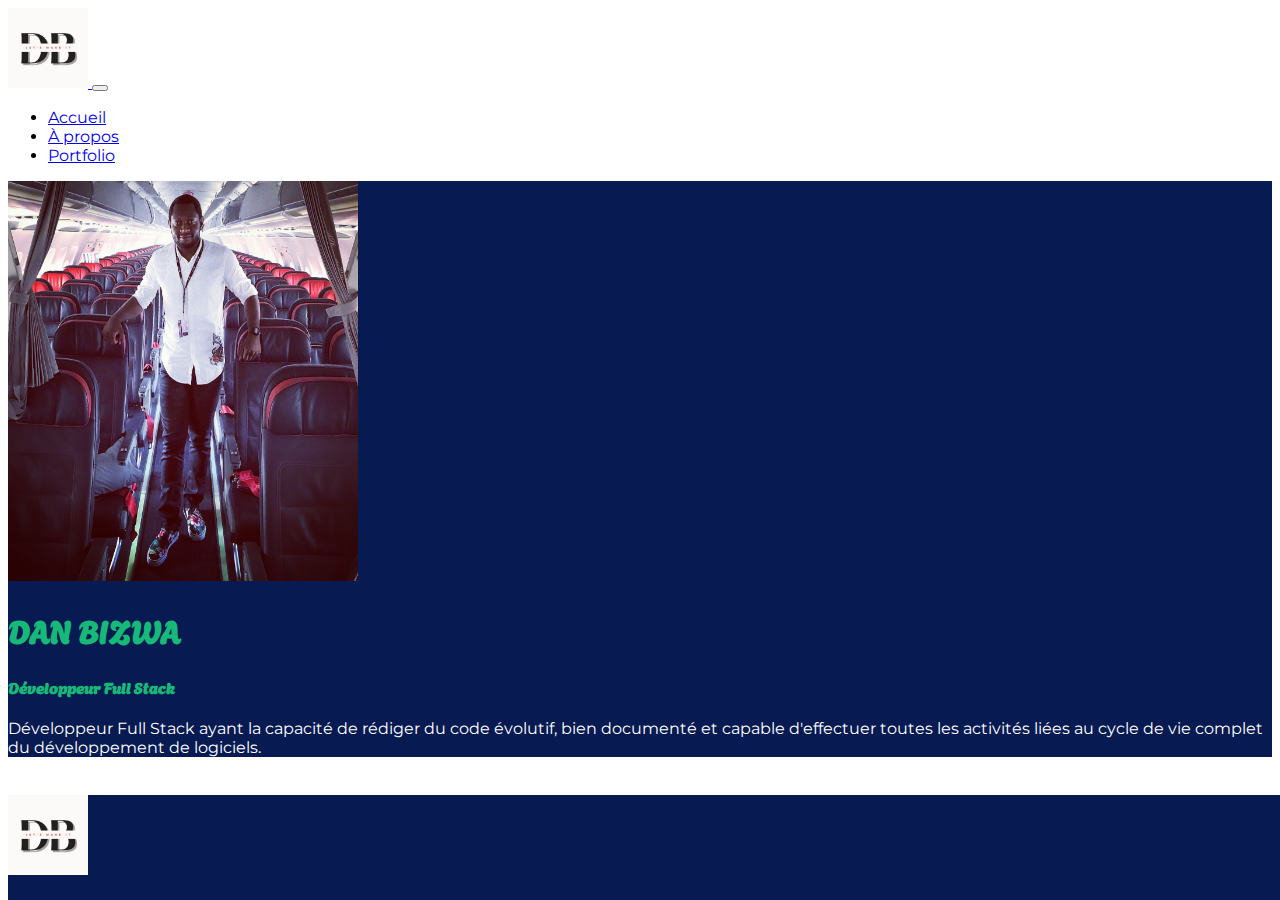
==== index.html @ 70f83666 "correction" ====
<!DOCTYPE html>
<html lang="en">

<head>
    <meta charset="UTF-8">
    <meta name="viewport" content="width=device-width, initial-scale=1.0">
    <title>Accueil - Dan Bizwa Full Stack Dev.</title>
    <link rel="stylesheet" href="style.css">
    <link href="https://cdn.jsdelivr.net/npm/bootstrap@5.3.2/dist/css/bootstrap.min.css" rel="stylesheet"
        integrity="sha384-T3c6CoIi6uLrA9TneNEoa7RxnatzjcDSCmG1MXxSR1GAsXEV/Dwwykc2MPK8M2HN" crossorigin="anonymous">
    <link rel="preconnect" href="https://fonts.googleapis.com">
    <link rel="preconnect" href="https://fonts.gstatic.com" crossorigin>
    <link href="https://fonts.googleapis.com/css2?family=Agbalumo&display=swap" rel="stylesheet">
    <link rel="preconnect" href="https://fonts.googleapis.com">
    <link rel="preconnect" href="https://fonts.gstatic.com" crossorigin>
    <link href="https://fonts.googleapis.com/css2?family=Montserrat:wght@100&display=swap" rel="stylesheet">
    <link rel="stylesheet" href="https://cdnjs.cloudflare.com/ajax/libs/font-awesome/6.4.2/css/all.min.css"
        integrity="sha512-z3gLpd7yknf1YoNbCzqRKc4qyor8gaKU1qmn+CShxbuBusANI9QpRohGBreCFkKxLhei6S9CQXFEbbKuqLg0DA=="
        crossorigin="anonymous" referrerpolicy="no-referrer" />
</head>
</head>

<body>
    <header>
        <nav class="navbar navbar-expand-sm">
            <div class="container">
                <a class="navbar-brand" href="#">
                    <img src="/images/logo.jpg" alt="DMB" width="80" height="80">
                </a>
                <button class="navbar-toggler" type="button" data-bs-toggle="collapse" data-bs-target="#navbarNav"
                    aria-controls="navbarNav" aria-expanded="false" aria-label="Toggle navigation">
                    <span class="navbar-toggler-icon"></span>
                </button>
                <div class="collapse navbar-collapse justify-content-end" id="navbarNav">
                    <ul class="navbar-nav">
                        <li class="nav-item">
                            <a class="nav-link active" aria-current="page" href="index.html">Accueil</a>
                        </li>
                        <li class="nav-item">
                            <a class="nav-link active" href="a-propos.html">À propos</a>
                        </li>
                        <li class="nav-item">
                            <a class="nav-link active" href="portfolio.html">Portfolio</a>
                        </li>
                    </ul>
                </div>
            </div>
        </nav>
    </header>
    <main class="container-fluid main-m-b">
        <div class="container-fluid p-3 zoomInDown" style="background-color: #071A52; color: #17B978;">
            <div class="row">
                <div class="col-md-6 d-flex justify-content-center mb-sm-3 mt-4">
                    <img src="/images/accueil/dmn.jpg" class="img-thumbnail" alt="" srcset=""
                        style="height: 400px; width: 350px;">
                </div>
                <div class="col-md-6 d-flex flex-column justify-content-center mt-4">
                    <h1 class="text-center mb-4">DAN BIZWA</h1>
                    <h4 class="text-center mb-4">Développeur Full Stack</h4>
                    <p class="text-center" style="color: white;">Développeur Full Stack ayant la capacité de rédiger du code évolutif, bien documenté et capable d'effectuer toutes les activités liées au cycle de vie complet du développement de logiciels.
                    </p>
                    <div class="d-flex justify-content-center p-2 flex-wrap">
                        <a href="https://github.com/dandmb" target="_blank" style="color: #17B978;"><i
                                class="fa-brands fa-github fa-beat fa-4x"></i></a>
                            <a class="ms-4" href="contenu/CV-Dan-OctV2023-Dev-FS.pdf" target="_blank" style="color: #17B978;">
                                <i class="fa-sharp fa-solid fa-download fa-bounce fa-4x"></i>
                            </a>
                    </div>
                </div>

            </div>
        </div>
       
    </main>
    <footer class="footer" style="background-color: #071A52; color: #17B978;">
        <div class="container d-flex justify-content-between">

            <img src="/images/logo.jpg" alt="DMB" width="80" height="80">

            <div class="p-2">
                <a href="https://linkedin.com/in/dan-bizwa" target="_blank" style="color: #17B978;"><i
                        class="fa-brands fa-linkedin fa-beat fa-4x"></i></a>

                <a href="https://github.com/dandmb" target="_blank" style="color: #17B978;"><i
                        class="fa-brands fa-github fa-beat fa-4x"></i></a>
            </div>
        </div>
    </footer>
    <script src="https://cdn.jsdelivr.net/npm/@popperjs/core@2.11.8/dist/umd/popper.min.js"
        integrity="sha384-I7E8VVD/ismYTF4hNIPjVp/Zjvgyol6VFvRkX/vR+Vc4jQkC+hVqc2pM8ODewa9r"
        crossorigin="anonymous"></script>
    <script src="https://cdn.jsdelivr.net/npm/bootstrap@5.3.2/dist/js/bootstrap.min.js"
        integrity="sha384-BBtl+eGJRgqQAUMxJ7pMwbEyER4l1g+O15P+16Ep7Q9Q+zqX6gSbd85u4mG4QzX+"
        crossorigin="anonymous"></script>
</body>

</html>
---- style.css ----
.presentation {
  height: 500px;
}
h1,
h4,h3 {
  font-family: "Agbalumo", sans-serif;
}
span {
  color: #a7ff83;
}
p,
button,ul,form {
  font-family: "Montserrat", sans-serif;
}
.card-header {
  font-family: "Agbalumo", sans-serif;
}
.text-justify {
  text-align: justify;
}
a:hover{
  text-decoration: underline;
}
html {
  position: relative;
  min-height: 100%;
}
.main-m-b{
  margin-bottom: 100px;
}
body {
  /* Margin bottom by footer height */
  margin-bottom: 60px;
}
.footer {
  
  position: absolute;
  bottom: 0;
  width: 100%;
  /* Set the fixed height of the footer here */
  /*height: 60px;*/
  line-height: 60px; /* Vertically center the text there */
  /*background-color: #f5f5f5;*/
}


.zoomInDown {
  -webkit-animation-name: zoomInDown;
  animation-name: zoomInDown;
  -webkit-animation-duration: 1s;
  animation-duration: 1s;
  -webkit-animation-fill-mode: both;
  animation-fill-mode: both;
}
@-webkit-keyframes zoomInDown {
  0% {
    opacity: 0;
    -webkit-transform: scale3d(0.1, 0.1, 0.1) translate3d(0, -1000px, 0);
    transform: scale3d(0.1, 0.1, 0.1) translate3d(0, -1000px, 0);
    -webkit-animation-timing-function: cubic-bezier(0.55, 0.055, 0.675, 0.19);
    animation-timing-function: cubic-bezier(0.55, 0.055, 0.675, 0.19);
  }
  60% {
    opacity: 1;
    -webkit-transform: scale3d(0.475, 0.475, 0.475) translate3d(0, 60px, 0);
    transform: scale3d(0.475, 0.475, 0.475) translate3d(0, 60px, 0);
    -webkit-animation-timing-function: cubic-bezier(0.175, 0.885, 0.32, 1);
    animation-timing-function: cubic-bezier(0.175, 0.885, 0.32, 1);
  }
}
@keyframes zoomInDown {
  0% {
    opacity: 0;
    -webkit-transform: scale3d(0.1, 0.1, 0.1) translate3d(0, -1000px, 0);
    transform: scale3d(0.1, 0.1, 0.1) translate3d(0, -1000px, 0);
    -webkit-animation-timing-function: cubic-bezier(0.55, 0.055, 0.675, 0.19);
    animation-timing-function: cubic-bezier(0.55, 0.055, 0.675, 0.19);
  }
  60% {
    opacity: 1;
    -webkit-transform: scale3d(0.475, 0.475, 0.475) translate3d(0, 60px, 0);
    transform: scale3d(0.475, 0.475, 0.475) translate3d(0, 60px, 0);
    -webkit-animation-timing-function: cubic-bezier(0.175, 0.885, 0.32, 1);
    animation-timing-function: cubic-bezier(0.175, 0.885, 0.32, 1);
  }
}
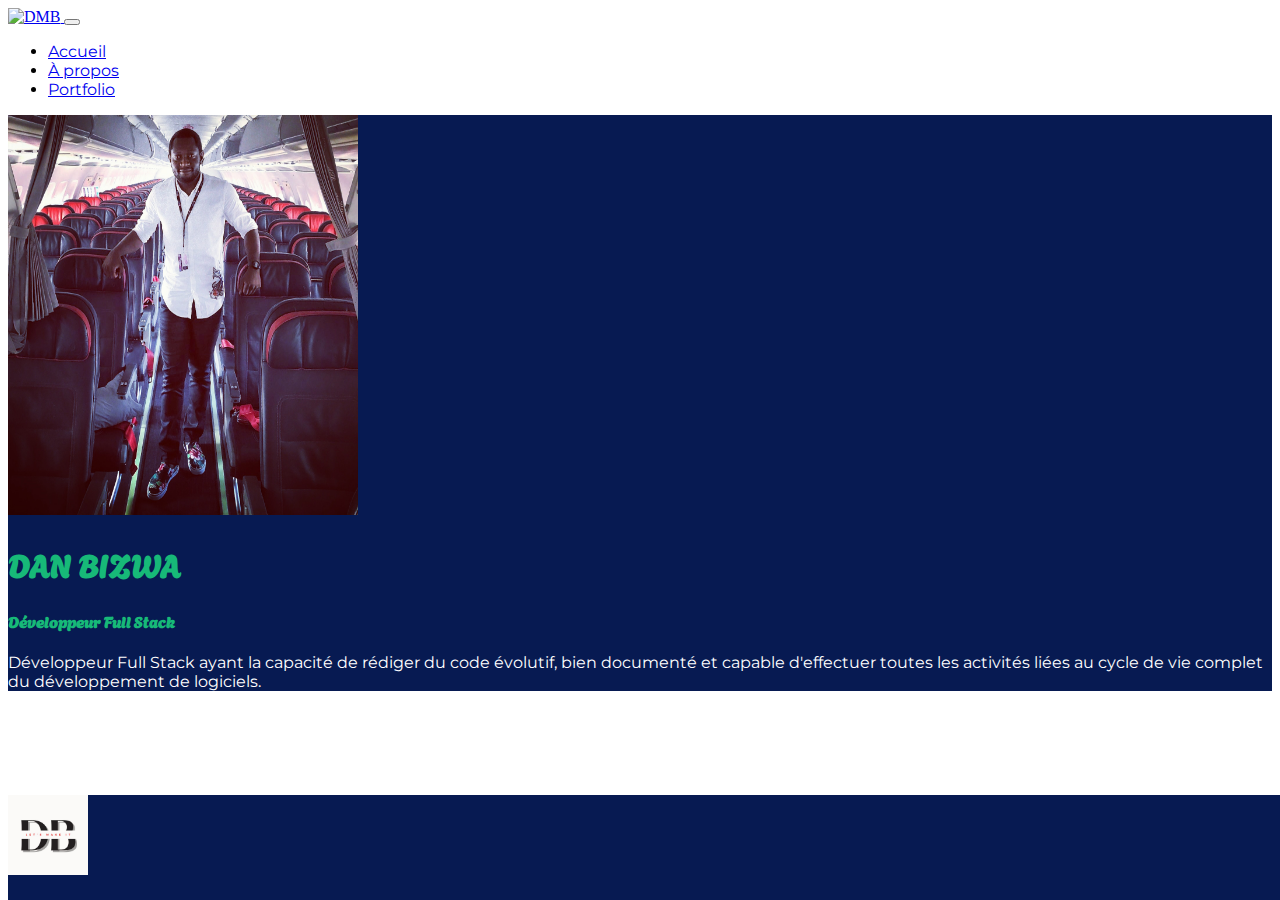
==== commit 8b64f90f: "third correction" ====
--- a/index.html
+++ b/index.html
@@ -25,7 +25,7 @@
         <nav class="navbar navbar-expand-sm">
             <div class="container">
                 <a class="navbar-brand" href="#">
-                    <img src="/images/logo.jpg" alt="DMB" width="80" height="80">
+                    <img src="logo.JPG" alt="DMB" width="80" height="80">
                 </a>
                 <button class="navbar-toggler" type="button" data-bs-toggle="collapse" data-bs-target="#navbarNav"
                     aria-controls="navbarNav" aria-expanded="false" aria-label="Toggle navigation">
@@ -51,7 +51,7 @@
         <div class="container-fluid p-3 zoomInDown" style="background-color: #071A52; color: #17B978;">
             <div class="row">
                 <div class="col-md-6 d-flex justify-content-center mb-sm-3 mt-4">
-                    <img src="/images/accueil/dmn.jpg" class="img-thumbnail" alt="" srcset=""
+                    <img src="dmn.jpg" class="img-thumbnail" alt="" srcset=""
                         style="height: 400px; width: 350px;">
                 </div>
                 <div class="col-md-6 d-flex flex-column justify-content-center mt-4">
@@ -62,7 +62,7 @@
                     <div class="d-flex justify-content-center p-2 flex-wrap">
                         <a href="https://github.com/dandmb" target="_blank" style="color: #17B978;"><i
                                 class="fa-brands fa-github fa-beat fa-4x"></i></a>
-                            <a class="ms-4" href="contenu/CV-Dan-OctV2023-Dev-FS.pdf" target="_blank" style="color: #17B978;">
+                            <a class="ms-4" href="CV-Dan-OctV2023-Dev-FS.pdf" target="_blank" style="color: #17B978;">
                                 <i class="fa-sharp fa-solid fa-download fa-bounce fa-4x"></i>
                             </a>
                     </div>
@@ -75,7 +75,7 @@
     <footer class="footer" style="background-color: #071A52; color: #17B978;">
         <div class="container d-flex justify-content-between">
 
-            <img src="/images/logo.jpg" alt="DMB" width="80" height="80">
+            <img src="logo.jpg" alt="DMB" width="80" height="80">
 
             <div class="p-2">
                 <a href="https://linkedin.com/in/dan-bizwa" target="_blank" style="color: #17B978;"><i
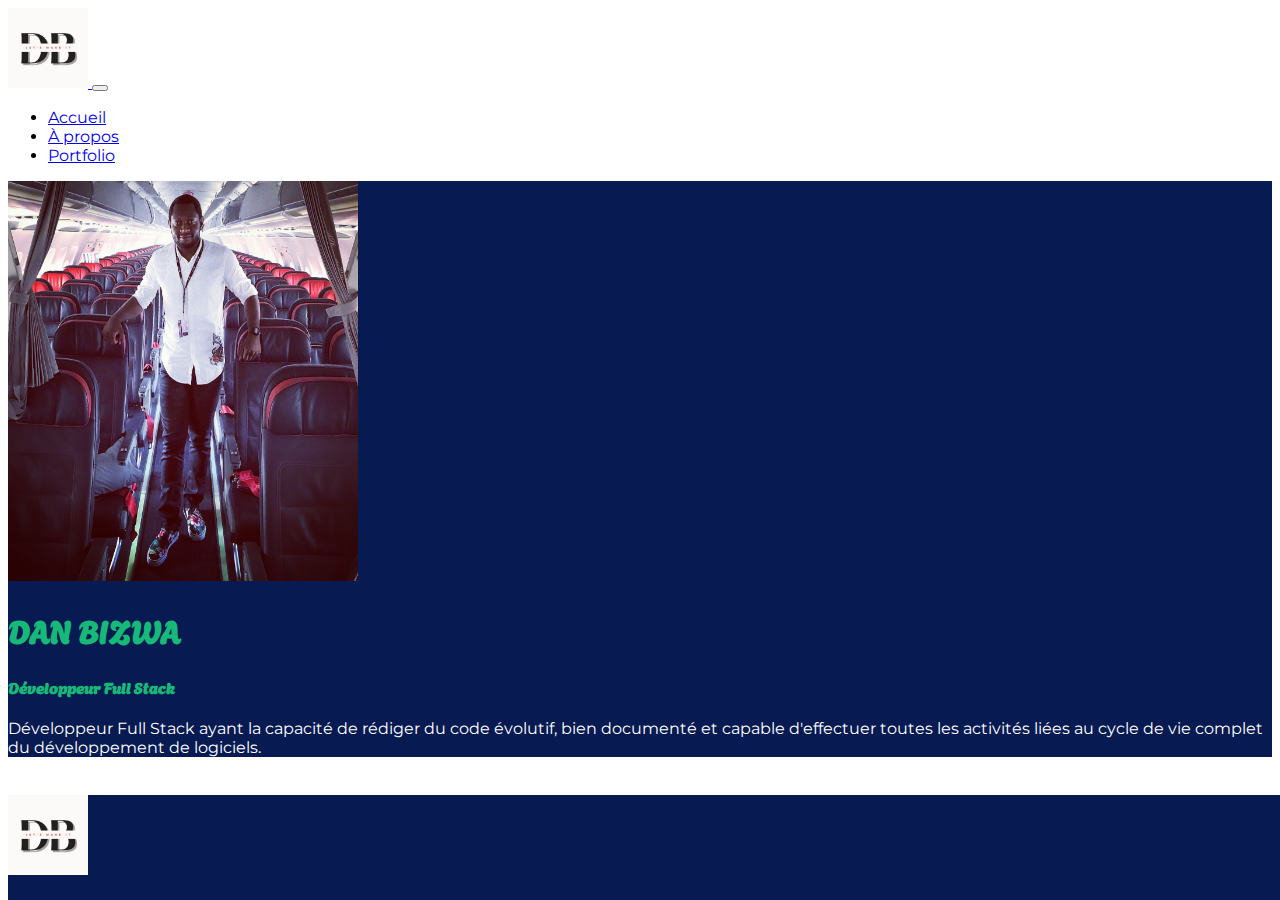
==== commit 9d3dd55c: "last update" ====
--- a/index.html
+++ b/index.html
@@ -25,7 +25,7 @@
         <nav class="navbar navbar-expand-sm">
             <div class="container">
                 <a class="navbar-brand" href="#">
-                    <img src="logo.JPG" alt="DMB" width="80" height="80">
+                    <img src="logo.jpg" alt="DMB" width="80" height="80">
                 </a>
                 <button class="navbar-toggler" type="button" data-bs-toggle="collapse" data-bs-target="#navbarNav"
                     aria-controls="navbarNav" aria-expanded="false" aria-label="Toggle navigation">
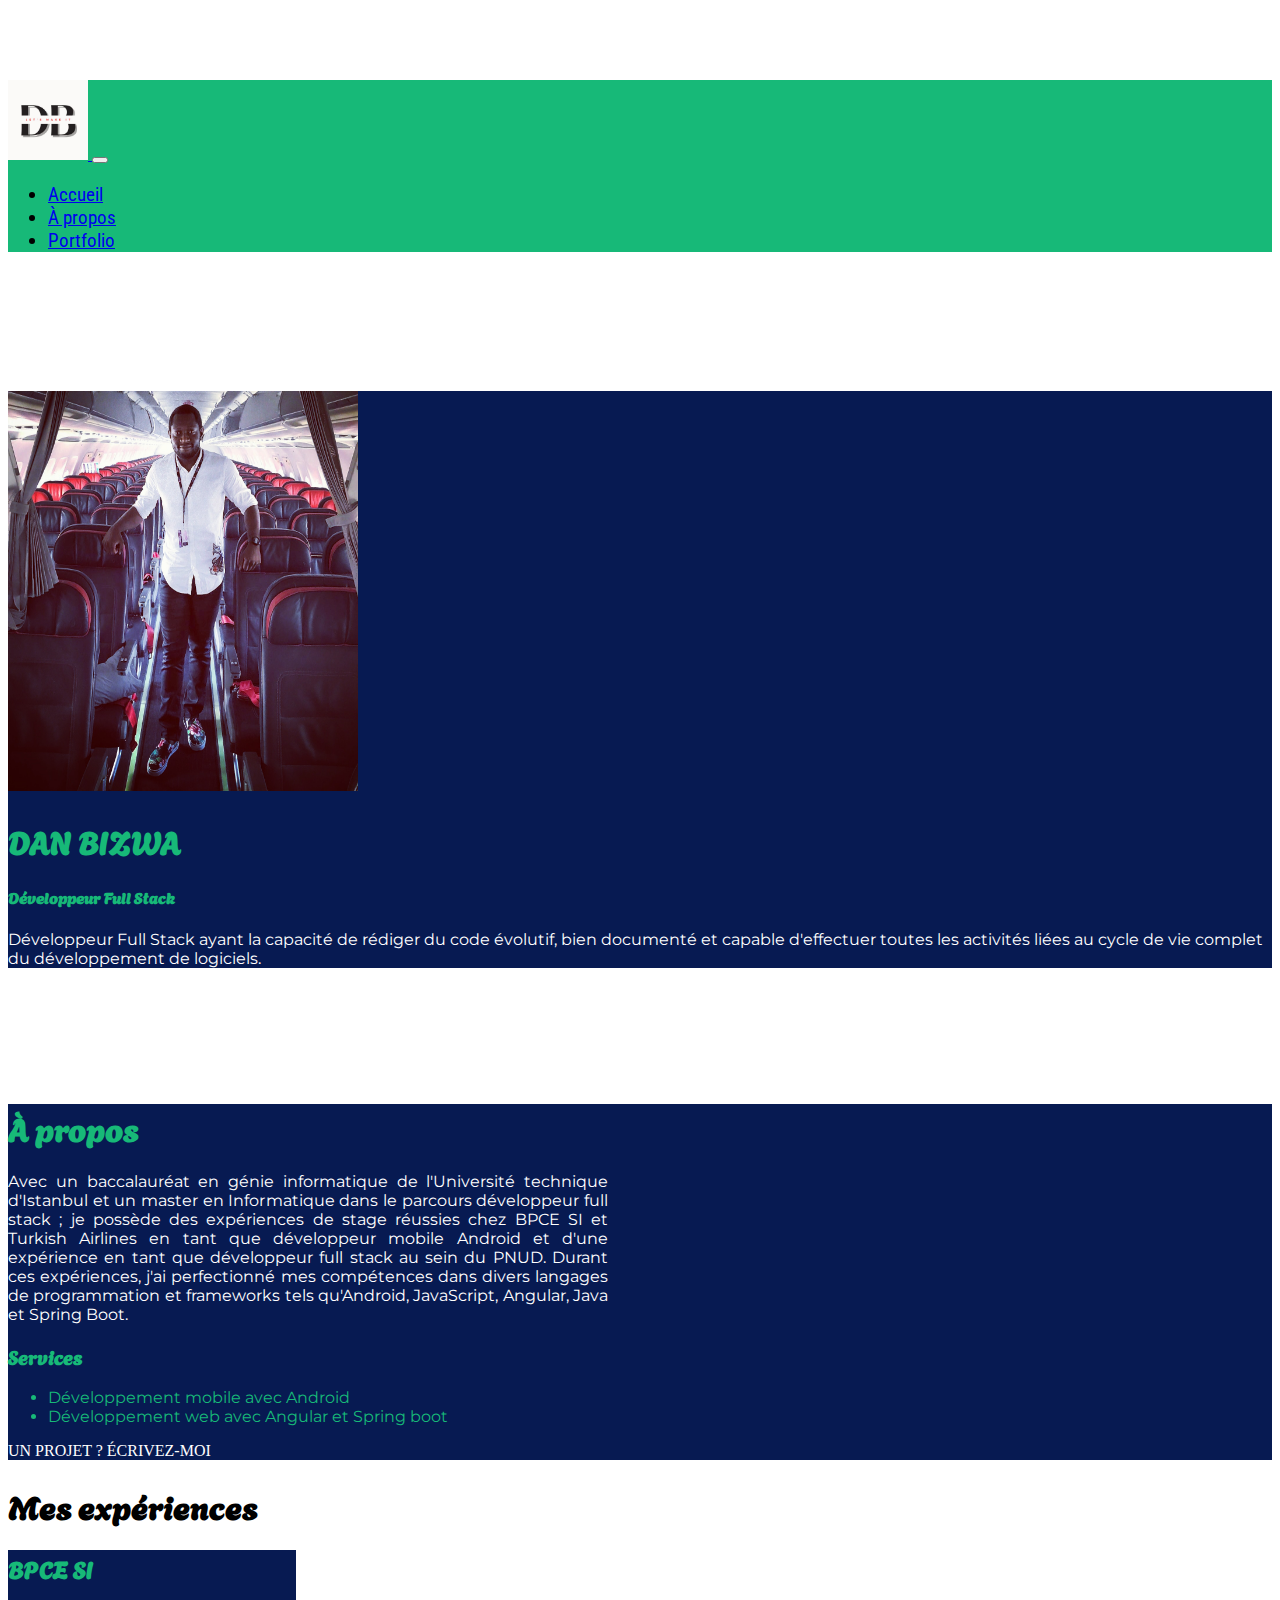
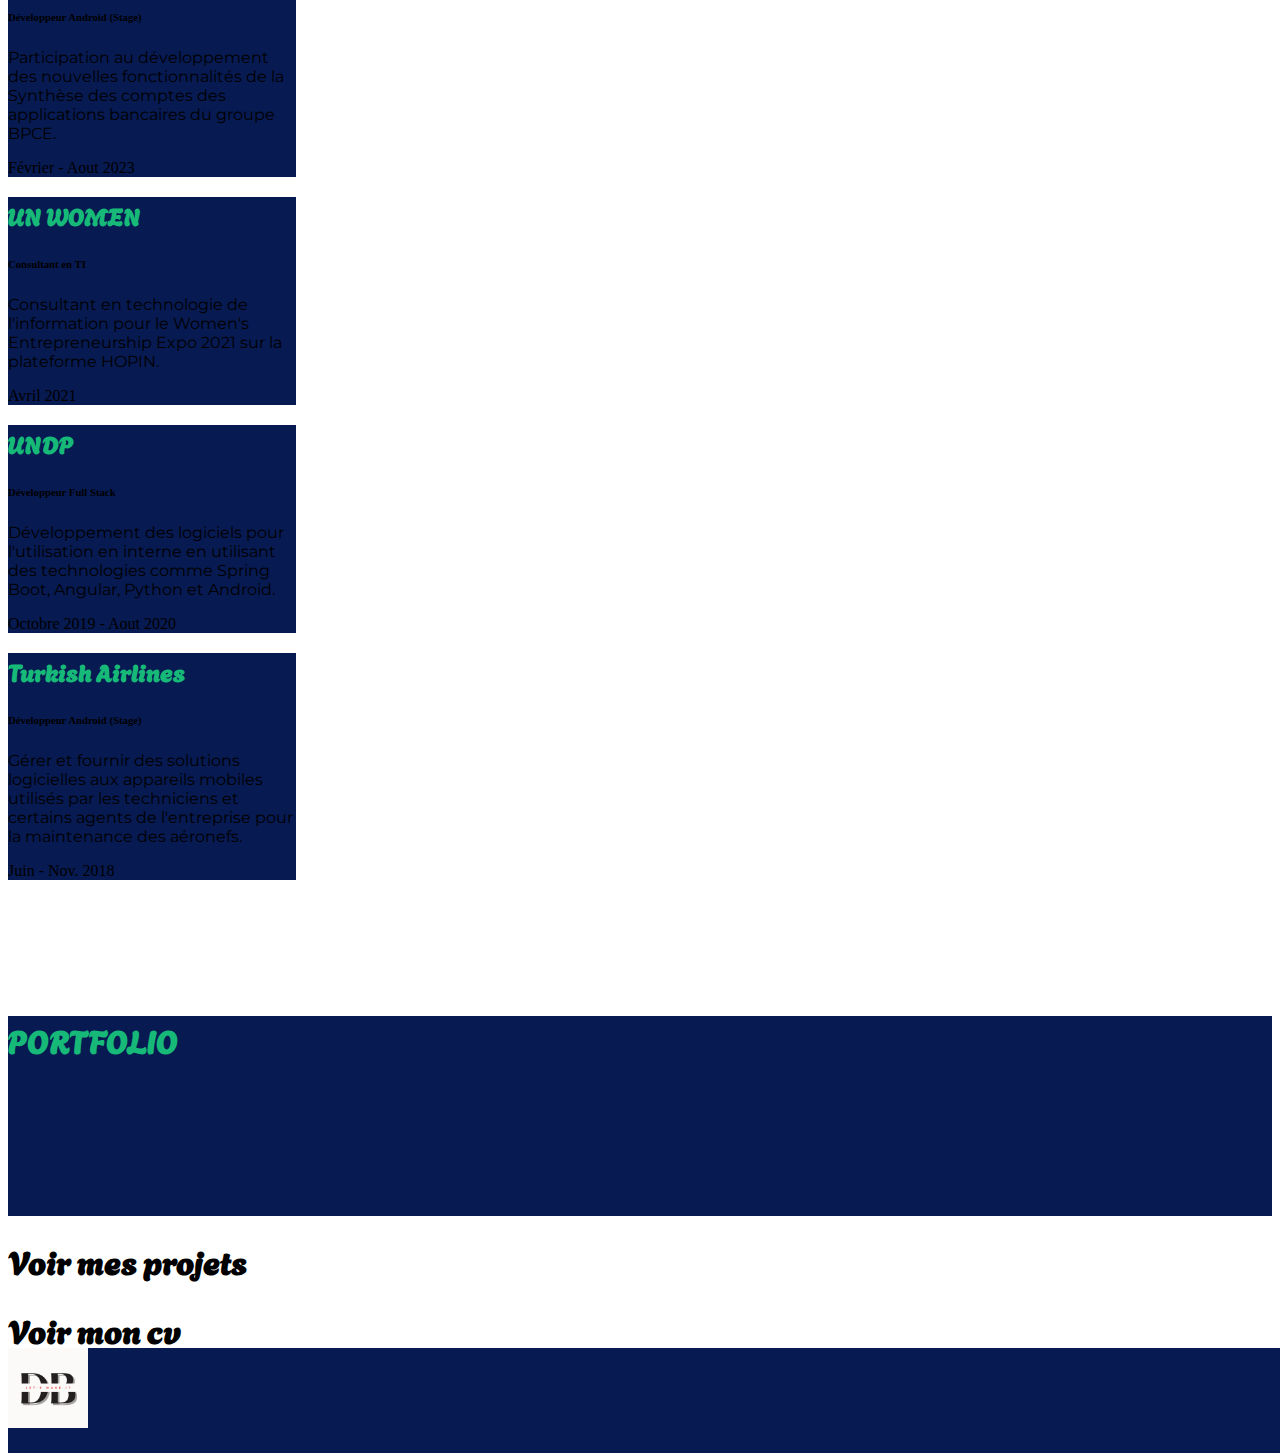
==== commit 80c5113b: "new update" ====
--- a/index.html
+++ b/index.html
@@ -17,12 +17,15 @@
     <link rel="stylesheet" href="https://cdnjs.cloudflare.com/ajax/libs/font-awesome/6.4.2/css/all.min.css"
         integrity="sha512-z3gLpd7yknf1YoNbCzqRKc4qyor8gaKU1qmn+CShxbuBusANI9QpRohGBreCFkKxLhei6S9CQXFEbbKuqLg0DA=="
         crossorigin="anonymous" referrerpolicy="no-referrer" />
+        <link rel="preconnect" href="https://fonts.googleapis.com">
+        <link rel="preconnect" href="https://fonts.gstatic.com" crossorigin>
+        <link href="https://fonts.googleapis.com/css2?family=Roboto+Condensed:wght@700&display=swap" rel="stylesheet">
 </head>
 </head>
 
-<body>
+<body class="my-5">
     <header>
-        <nav class="navbar navbar-expand-sm">
+        <nav class="navbar navbar-expand-sm fixed-top" style="background-color: #17B978;">
             <div class="container">
                 <a class="navbar-brand" href="#">
                     <img src="logo.jpg" alt="DMB" width="80" height="80">
@@ -32,15 +35,15 @@
                     <span class="navbar-toggler-icon"></span>
                 </button>
                 <div class="collapse navbar-collapse justify-content-end" id="navbarNav">
-                    <ul class="navbar-nav">
+                    <ul class="navbar-nav" style="font-family: 'Roboto Condensed', sans-serif;font-size:larger;">
                         <li class="nav-item">
-                            <a class="nav-link active" aria-current="page" href="index.html">Accueil</a>
+                            <a class="nav-link active" aria-current="page" href="#presentation">Accueil</a>
                         </li>
                         <li class="nav-item">
-                            <a class="nav-link active" href="a-propos.html">À propos</a>
+                            <a class="nav-link active" href="#a-propos">À propos</a>
                         </li>
                         <li class="nav-item">
-                            <a class="nav-link active" href="portfolio.html">Portfolio</a>
+                            <a class="nav-link active" href="#portfolio">Portfolio</a>
                         </li>
                     </ul>
                 </div>
@@ -48,29 +51,142 @@
         </nav>
     </header>
     <main class="container-fluid main-m-b">
-        <div class="container-fluid p-3 zoomInDown" style="background-color: #071A52; color: #17B978;">
+        <p id="presentation" style="margin-bottom: 70px; height: 50px;"></p>
+        <div class="container-fluid p-4 zoomInDown mb-5" style="background-color: #071A52; color: #17B978;">
             <div class="row">
                 <div class="col-md-6 d-flex justify-content-center mb-sm-3 mt-4">
-                    <img src="dmn.jpg" class="img-thumbnail" alt="" srcset=""
-                        style="height: 400px; width: 350px;">
+                    <img src="dmn.jpg" class="img-thumbnail" alt="" srcset="" style="height: 400px; width: 350px;">
                 </div>
                 <div class="col-md-6 d-flex flex-column justify-content-center mt-4">
                     <h1 class="text-center mb-4">DAN BIZWA</h1>
                     <h4 class="text-center mb-4">Développeur Full Stack</h4>
-                    <p class="text-center" style="color: white;">Développeur Full Stack ayant la capacité de rédiger du code évolutif, bien documenté et capable d'effectuer toutes les activités liées au cycle de vie complet du développement de logiciels.
+                    <p class="text-center" style="color: white;">Développeur Full Stack ayant la capacité de rédiger du
+                        code évolutif, bien documenté et capable d'effectuer toutes les activités liées au cycle de vie
+                        complet du développement de logiciels.
                     </p>
                     <div class="d-flex justify-content-center p-2 flex-wrap">
                         <a href="https://github.com/dandmb" target="_blank" style="color: #17B978;"><i
                                 class="fa-brands fa-github fa-beat fa-4x"></i></a>
-                            <a class="ms-4" href="CV-Dan-OctV2023-Dev-FS.pdf" target="_blank" style="color: #17B978;">
-                                <i class="fa-sharp fa-solid fa-download fa-bounce fa-4x"></i>
-                            </a>
-                    </div>
-                </div>
-
-            </div>
-        </div>
-       
+                        <a class="ms-4" href="CV-Dan-Nov2023-Dev-FS.pdf" target="_blank" style="color: #17B978;">
+                            <i class="fa-sharp fa-solid fa-download fa-bounce fa-4x"></i>
+                        </a>
+                    </div>
+                </div>
+
+            </div>
+        </div>
+        <p id="a-propos" style="margin-bottom: 70px; height: 50px;"></p>
+        <div class="container-fluid " style="background-color: #071A52;color: #17B978;">
+            <div class="row p-5">
+                <h1 class="text-center" style="color: #17B978;">À propos</h1>
+                <div class="container border border-top-0 border-start-0 border-primary my-5 p-3" style="width: 600px;">
+                    <p class="text-justify" style="color: white;">Avec un baccalauréat en génie informatique de
+                        l'Université
+                        technique d'Istanbul et un master en Informatique dans le parcours développeur full stack ; je
+                        possède des
+                        expériences de stage réussies chez BPCE SI et Turkish Airlines en tant que développeur mobile
+                        Android et
+                        d'une expérience en tant que développeur full stack au sein du PNUD. Durant ces expériences,
+                        j'ai
+                        perfectionné mes compétences dans divers langages de programmation et frameworks tels
+                        qu'Android,
+                        JavaScript, Angular, Java et Spring Boot.</p>
+                    <div class="row">
+                        <h3 class="text-center">
+                            Services
+                        </h3>
+                        <ul class="list-group text-uppercase fw-bold">
+                            <li class="list-group-item">Développement mobile avec Android</li>
+                            <li class="list-group-item">Développement web avec Angular et Spring boot</li>
+                        </ul>
+                    </div>
+                </div>
+                <div class="text-center mb-4">
+                    <a href="mailto:danbizwa@gmail.com" style="color: white;text-decoration: none;">UN PROJET ?
+                        ÉCRIVEZ-MOI</a>
+                </div>
+            </div>
+        </div>
+
+        <div class="container-fluid mt-4">
+            <div class="row mb-4">
+                <h1 class="text-center">Mes expériences</h1>
+            </div>
+            <div class="d-flex mb-5 justify-content-evenly flex-wrap">
+                <div class="card text-white mb-3" style="max-width: 18rem; background-color: #071A52;">
+                    <div class="card-header text-center" style="color: #17B978;">
+                        <h2>BPCE SI</h2>
+                    </div>
+                    <div class="card-body">
+                        <h6 class="card-title text-center text-uppercase">Développeur Android (Stage)</h6>
+                        <p class="card-text text-center">Participation au développement des nouvelles fonctionnalités de
+                            la Synthèse
+                            des comptes des applications bancaires du groupe BPCE.
+                        </p>
+                    </div>
+                    <div class="card-footer bg-transparent border-success text-center">Février - Aout 2023</div>
+                </div>
+
+                <div class="card text-white mb-3" style="max-width: 18rem; background-color: #071A52;">
+                    <div class="card-header text-center" style="color: #17B978;">
+                        <h2>UN WOMEN</h2>
+                    </div>
+                    <div class="card-body">
+                        <h6 class="card-title text-center text-uppercase">Consultant en TI</h6>
+                        <p class="card-text text-center">Consultant en technologie de l'information pour le
+                            Women's Entrepreneurship Expo 2021 sur la plateforme
+                            HOPIN.</p>
+                    </div>
+                    <div class="card-footer bg-transparent border-success text-center">Avril 2021</div>
+                </div>
+                <div class="card text-white mb-3" style="max-width: 18rem; background-color: #071A52;">
+                    <div class="card-header text-center" style="color: #17B978;">
+                        <h2>UNDP</h2>
+                    </div>
+                    <div class="card-body">
+                        <h6 class="card-title text-center text-uppercase">Développeur Full Stack</h6>
+                        <p class="card-text text-center">Développement des logiciels pour l'utilisation en
+                            interne en utilisant des technologies comme Spring Boot, Angular, Python et Android.</p>
+                    </div>
+                    <div class="card-footer bg-transparent border-success text-center">Octobre 2019 - Aout 2020</div>
+
+                </div>
+                <div class="card text-white mb-3" style="max-width: 18rem; background-color: #071A52;">
+                    <div class="card-header text-center" style="color: #17B978;">
+                        <h2>Turkish Airlines</h2>
+                    </div>
+                    <div class="card-body text-center">
+                        <h6 class="card-title text-uppercase">Développeur Android (Stage)</h6>
+                        <p class="card-text">Gérer et fournir des solutions logicielles aux appareils
+                            mobiles utilisés par les techniciens et certains agents
+                            de l'entreprise pour la maintenance des aéronefs.</p>
+                    </div>
+                    <div class="card-footer bg-transparent border-success text-center">Juin - Nov. 2018</div>
+                </div>
+            </div>
+        </div>
+        <p id="portfolio" style="margin-bottom: 70px; height: 50px;"></p>
+        <div class="container-fluid d-flex flex-column justify-content-center"
+            style="background-color: #071A52;color: #17B978; height: 200px;" id="portfolio">
+            <div class="container">
+                <h1>PORTFOLIO</h1>
+            </div>
+        </div>
+        <div class="container d-flex justify-content-center py-4">
+            <h1 class="text-center me-5">
+                Voir mes projets
+            </h1>
+            <a href="https://github.com/dandmb" target="_blank" style="color: #17B978;"><i
+                    class="fa-brands fa-github fa-beat fa-4x"></i></a>
+        </div>
+        <div class="container d-flex justify-content-center py-4">
+            <h1 class="text-center me-5">
+                Voir mon cv
+            </h1>
+            <a class="ms-4" href="CV-Dan-Nov2023-Dev-FS.pdf" target="_blank" style="color: #17B978;">
+                <i class="fa-sharp fa-solid fa-download fa-bounce fa-4x"></i>
+            </a>
+        </div>
     </main>
     <footer class="footer" style="background-color: #071A52; color: #17B978;">
         <div class="container d-flex justify-content-between">
--- a/style.css
+++ b/style.css
@@ -29,6 +29,8 @@
   margin-bottom: 100px;
 }
 body {
+  min-height: 75rem;
+  padding-top: 4.5rem;
   /* Margin bottom by footer height */
   margin-bottom: 60px;
 }
